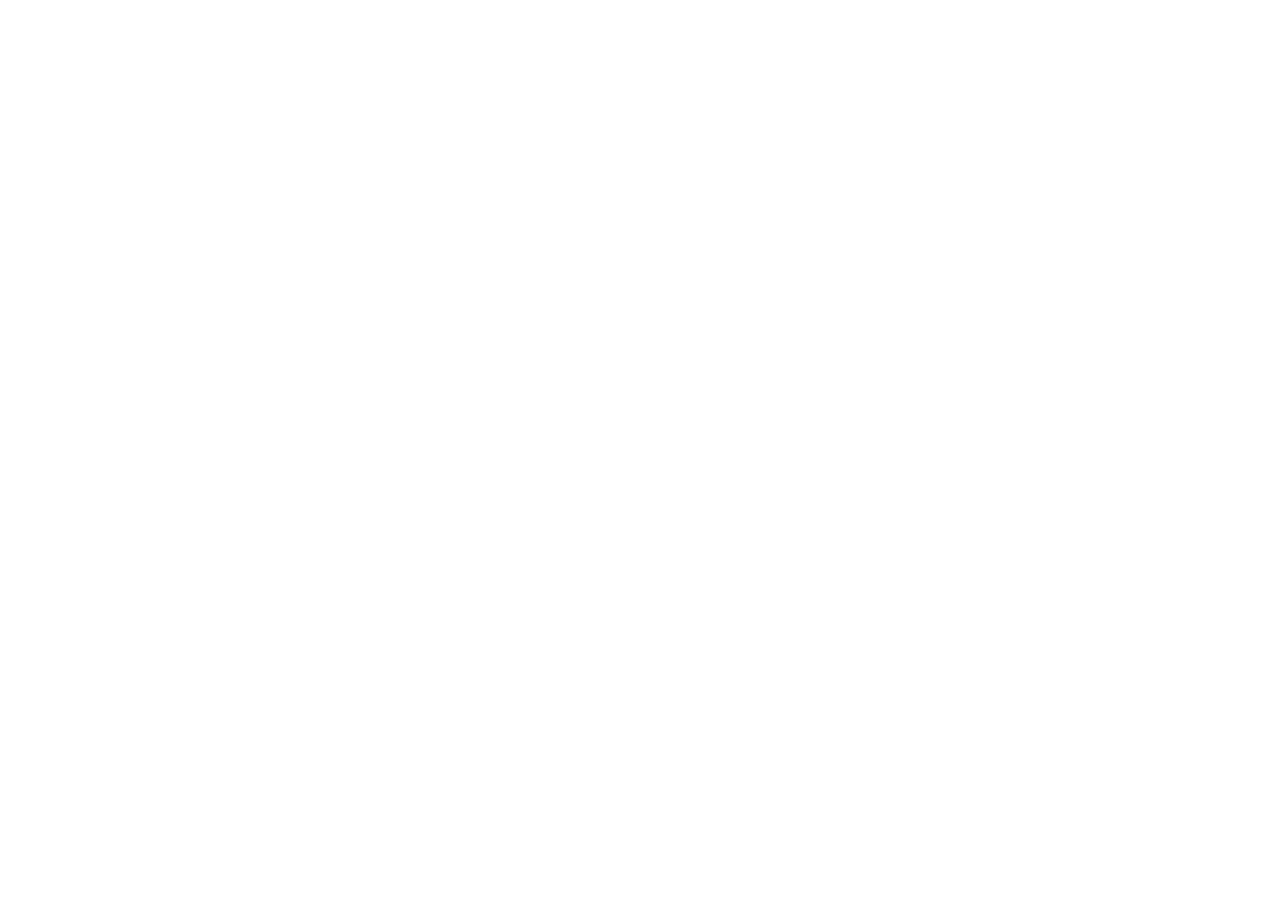
==== index.html @ 1814079b "initialized project" ====
<!DOCTYPE html>
<html lang="en">
<head>
    <meta charset="UTF-8">
    <meta http-equiv="X-UA-Compatible" content="IE=edge">
    <meta name="viewport" content="width=device-width, initial-scale=1.0">
    <title>git</title>
    <link rel="stylesheet" href="/style.css">
</head>
<body>
    
</body>
</html>
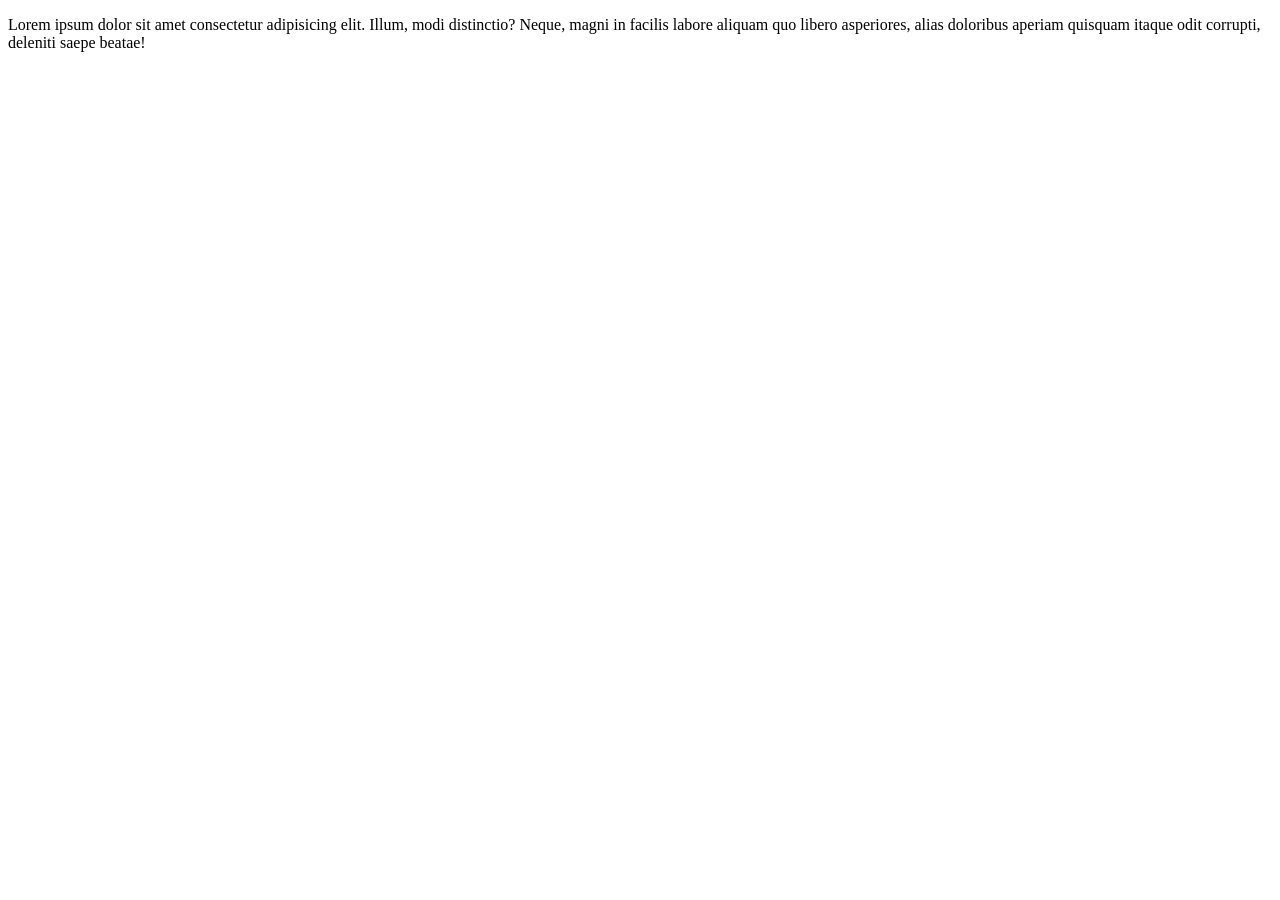
==== commit 11c09abe: "added popular card" ====
--- a/index.html
+++ b/index.html
@@ -8,6 +8,15 @@
     <link rel="stylesheet" href="/style.css">
 </head>
 <body>
-    
+    <div class="card">
+        <div class="card__header"> </div>
+    </div>
+    <div class="card__body"> 
+        <p>Lorem ipsum dolor sit amet consectetur adipisicing elit.
+             Illum, modi distinctio?
+              Neque, magni in facilis labore aliquam quo libero asperiores, alias doloribus 
+              aperiam quisquam itaque odit corrupti, deleniti saepe beatae!</p>
+    </div>
+    </div>
 </body>
 </html>
--- a/style.css
+++ b/style.css
@@ -0,0 +1,3 @@
+.card{
+    width: 350px;
+}
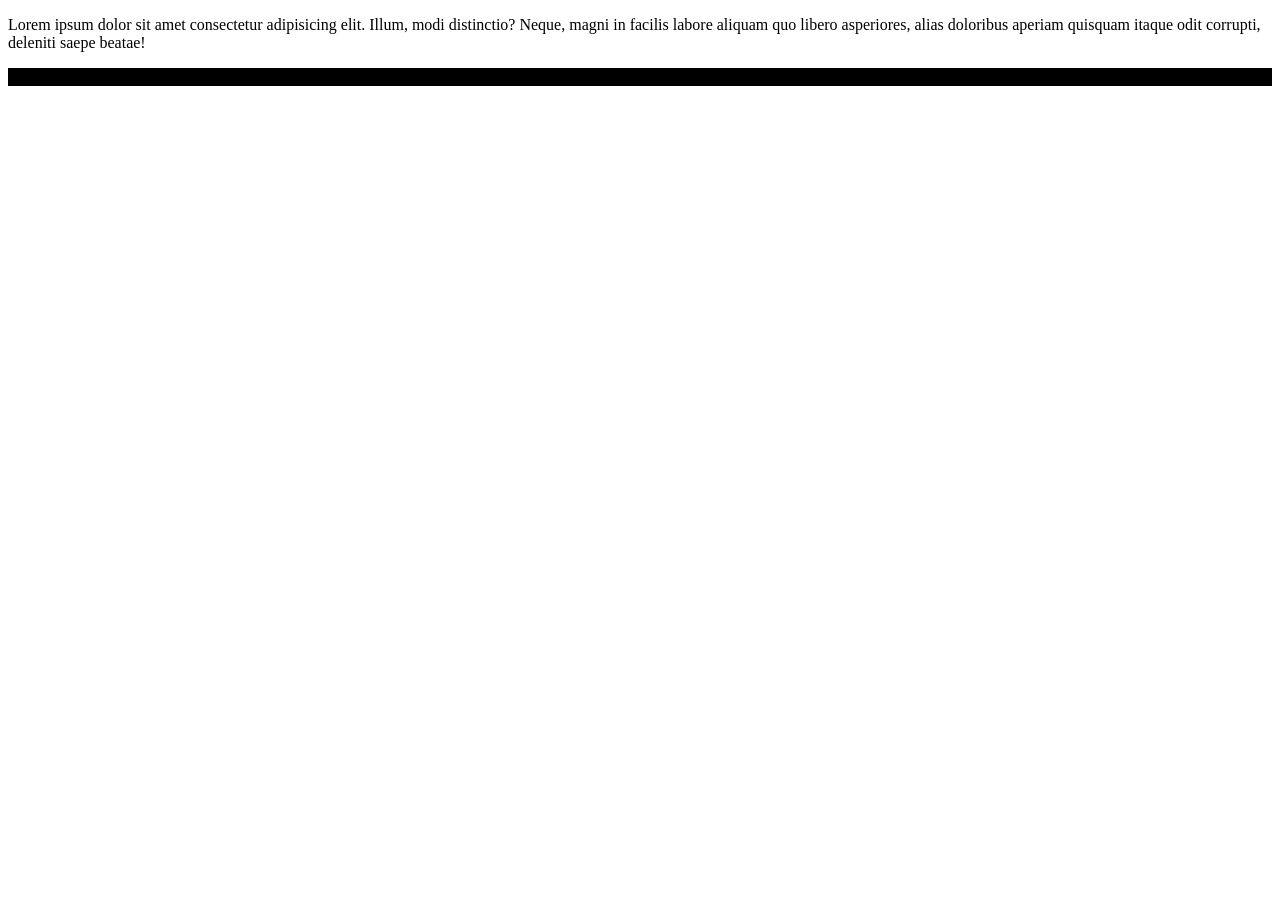
==== commit 0822f663: "added footer" ====
--- a/index.html
+++ b/index.html
@@ -18,5 +18,11 @@
               aperiam quisquam itaque odit corrupti, deleniti saepe beatae!</p>
     </div>
     </div>
+
+
+
+    <footer>
+        <p>&copy; git lesson finished</p>
+    </footer>
 </body>
 </html>
--- a/style.css
+++ b/style.css
@@ -1,3 +1,7 @@
 .card{
     width: 350px;
+}
+
+footer{
+    background-color: black
 }
